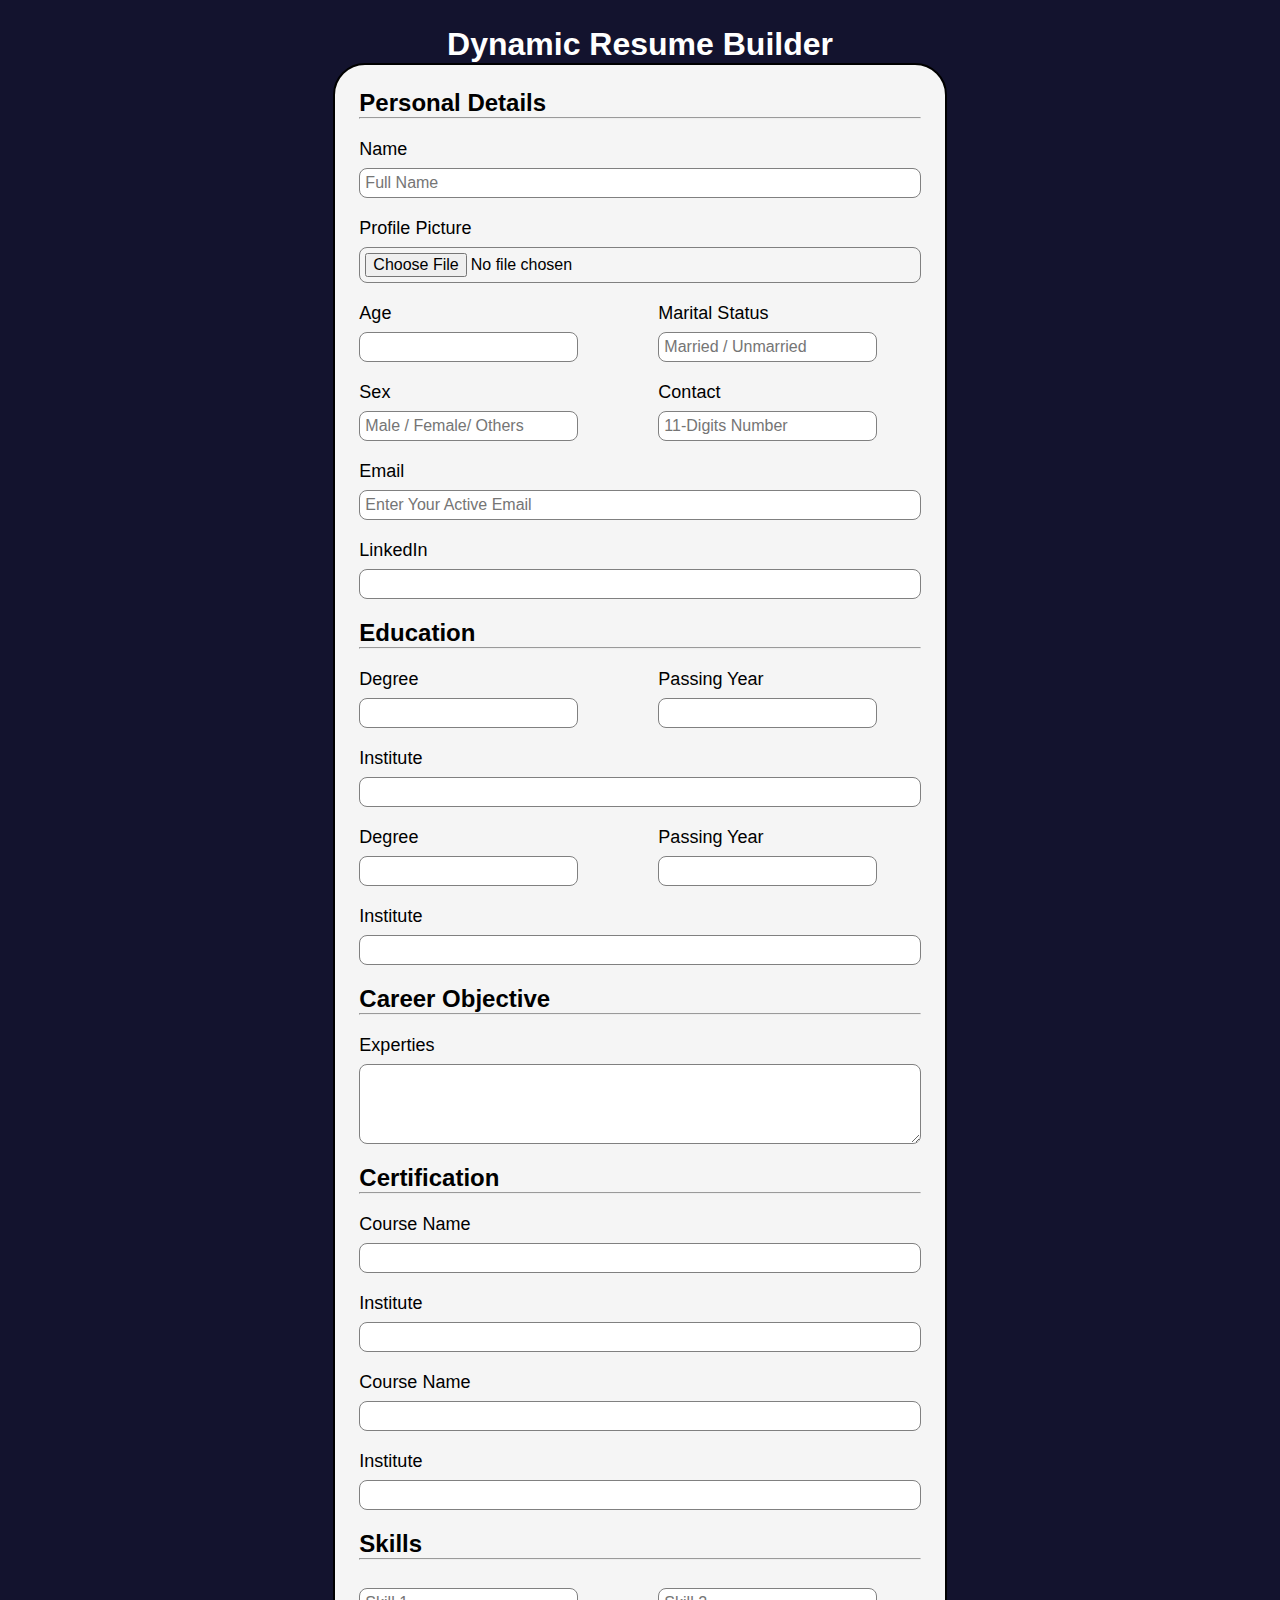
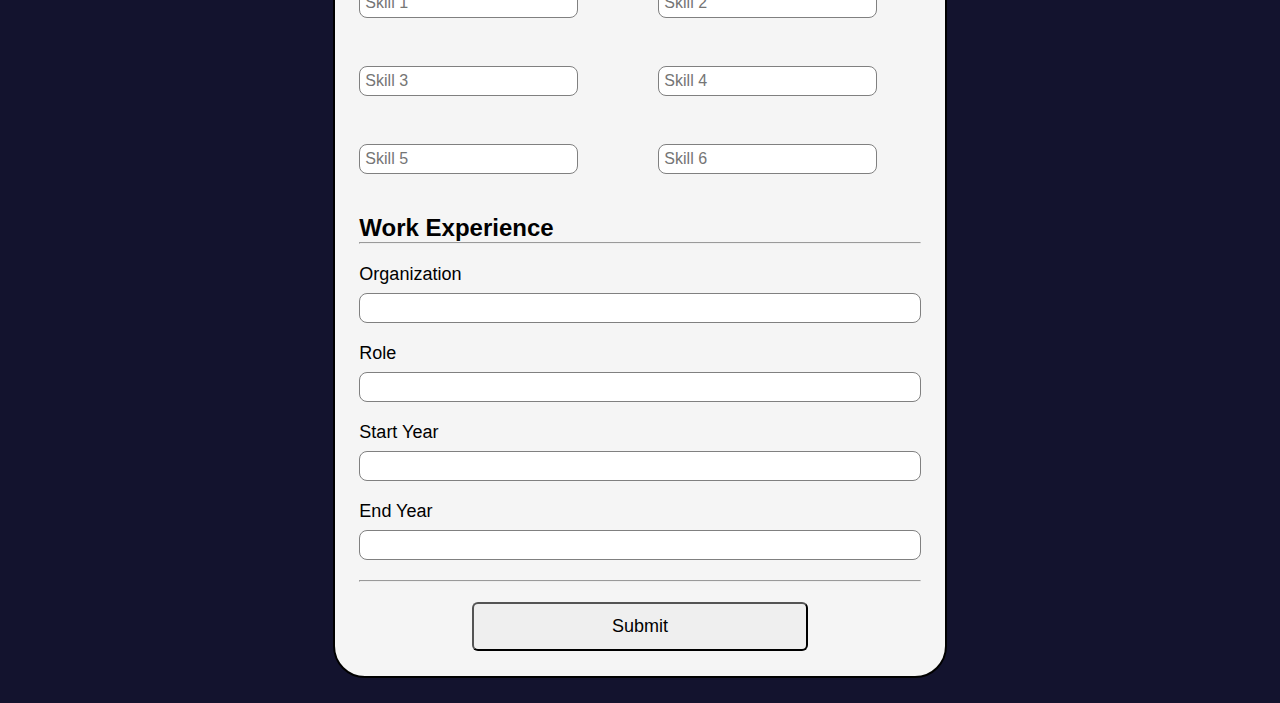
==== index.html @ 8b961856 "first commit" ====
<!DOCTYPE html>
<html lang="en">
<head>
    <meta charset="UTF-8">
    <meta name="viewport" content="width=device-width, initial-scale=1.0">
    <title>Document</title>
    <link rel="stylesheet" href="style.css">
</head>
<body>
    <h1>Dynamic Resume Builder</h1>
    <form id="form">
        <h2>Personal Details</h2>
        <hr style="margin-bottom: 20px;">
        <div class="form-group">
            <Label class="label" for="name">Name</Label>
            <input class="input" type="text" id="name" autocomplete="off" placeholder="Full Name">
        </div>
        <div class="form-group">
            <Label class="label" for="pic">Profile Picture</Label>
            <input class="input" type="file" id="pic" autocomplete="off">
        </div>
        <div class="flexCol">
        <div class="form-group" style="margin-right: 80px;">
            <Label class="label" for="age">Age</Label>
            <input class="input" type="text" id="age" autocomplete="off">
        </div>
        <div class="form-group">
        <label class="label" for="marStatus">Marital Status</label>
            <input class="input" type="text" id="marStatus" placeholder="Married / Unmarried" autocomplete="off">
        <!-- <datalist id="marital_status_options">
            <option value="Single">
            <option value="Married">
            <option value="Divorced">
            <option value="Widowed">
        </datalist> -->
        </div>
    </div>
    <div class="flexCol">
    <div class="form-group" style="margin-right: 80px;">
        <Label class="label" for="gender">Sex</Label>
        <input class="input" type="tel" id="gender" autocomplete="off" placeholder="Male / Female/ Others">
    </div>

        <div class="form-group">
            <Label class="label" for="contact">Contact</Label>
            <input class="input" type="tel" id="contact" autocomplete="off" placeholder="11-Digits Number">
        </div>
    </div>
        <div class="form-group">
            <Label class="label" for="email">Email</Label>
            <input class="input" type="text" id="email" autocomplete="off" placeholder="Enter Your Active Email">
        </div>
        <div class="form-group">
            <Label class="label" for="linkdin">LinkedIn</Label>
            <input class="input" type="text" id="linkdin" autocomplete="off">
        </div>

        <h2>Education</h2>
        <hr style="margin-bottom: 20px;">
        <div class="flexCol">
        <div class="form-group" style="margin-right: 80px;">
            <Label class="label" for="degree1">Degree</Label>
            <input class="input" type="text" id="degree1" autocomplete="off">
        </div>
        <div class="form-group">
            <Label class="label" for="pass1">Passing Year</Label>
            <input class="input" type="text" id="pass1" autocomplete="off">
        </div>
        </div>
        <div class="form-group">
            <Label class="label" for="institute1">Institute</Label>
            <input class="input" type="text" id="institute1" autocomplete="off">
        </div>
        
        <div class="flexCol">
        <div class="form-group" style="margin-right: 80px;">
            <Label class="label" for="degree2">Degree</Label>
            <input class="input" type="text" id="degree2" autocomplete="off">
        </div>
        <div class="form-group">
            <Label class="label" for="pass2">Passing Year</Label>
            <input class="input" type="text" id="pass2" autocomplete="off">
        </div>
        </div>
        <div class="form-group">
            <Label class="label" for="institute2">Institute</Label>
            <input class="input" type="text" id="institute2" autocomplete="off">
        </div>
        
        </div>
        <h2>Career Objective</h2>
        <hr style="margin-bottom: 20px;">
        <div class="form-group">
            <Label class="label" for="careerDiscr" >Experties</Label>
            <textarea  class="input" type="text" id="careerDiscr" style="height: 80px;"  autocomplete="off"></textarea>
        </div>
        <h2>Certification</h2>
        <hr style="margin-bottom: 20px;">
        <div>
        <div class="form-group">
            <Label class="label" for="course1">Course Name</Label>
            <input class="input" type="text" id="course1" autocomplete="off">
        </div>
        <div class="form-group">
            <Label class="label" for="courseLocation1">Institute</Label>
            <input class="input" type="text" id="courseLocation1" autocomplete="off">
        </div>
        <div class="form-group">
            <Label class="label" for="course2">Course Name</Label>
            <input class="input" type="text" id="course2" autocomplete="off">
        </div>
        <div class="form-group">
            <Label class="label" for="courseLocation2">Institute</Label>
            <input class="input" type="text" id="courseLocation2" autocomplete="off">
        </div>
        </div>
        <h2>Skills</h2>
        <hr style="margin-bottom: 20px;">

        
        <div class="flexCol">
        <div class="form-group" style="margin-right: 80px;" >
            <Label class="label" for="skill1"></Label>
            <input class="input mb-20" type="text" id="skill1" autocomplete="off" placeholder="Skill 1">
        </div>
        <div class="form-group" style="margin-right: 80px;">
            <Label class="label" for="skill2"></Label>
            <input class="input mb-20" type="text" id="skill2" autocomplete="off" placeholder="Skill 2">
        </div>
        </div>

        <div class="flexCol">
        <div class="form-group" style="margin-right: 80px;" >
            <Label class="label" for="skill3"></Label>
            <input class="input mb-20" type="text" id="skill3" autocomplete="off" placeholder="Skill 3">
            </div>
            <div class="form-group" style="margin-right: 80px;">
            <Label class="label" for="skill4"></Label>
            <input class="input mb-20" type="text" id="skill4" autocomplete="off" placeholder="Skill 4">
        </div>
        </div>

        <div class="flexCol">
        <div class="form-group" style="margin-right: 80px;" >
            <Label class="label" for="skill5"></Label>
            <input class="input mb-20" type="text" id="skill5" autocomplete="off" placeholder="Skill 5">
            </div>
            <div class="form-group" style="margin-right: 80px;">
            <Label class="label" for="skill6"></Label>
            <input class="input mb-20" type="text" id="skill6" autocomplete="off" placeholder="Skill 6">
        </div>
        </div>
        <h2>Work Experience</h2>
        <hr style="margin-bottom: 20px;">
        <div class="form-group">
            <Label class="label" for="org">Organization</Label>
            <input class="input" type="text" id="org" autocomplete="off">
        </div>
        <div class="form-group">
            <Label class="label" for="roll">Role</Label>
            <input class="input" type="text" id="role" autocomplete="off">
        </div>
        <div class="form-group">
            <Label class="label" for="stYear">Start Year</Label>
            <input class="input" type="text" id="stYear" autocomplete="off">
        </div>
        <div class="form-group">
            <Label class="label" for="endYear">End Year</Label>
            <input class="input" type="text" id="endYear" autocomplete="off">
        </div>
        <hr style="margin-bottom: 20px;">
        <div class="btnSubmit">
        <input id="submitBtn" class="submit" type="submit">
        </div>
    </form>

</body>
<script src="script.js"></script>
</html>
---- style.css ----
*{
    margin: 0;
    padding: 0;
    box-sizing: border-box;
    font-family: Arial, Helvetica, sans-serif;
}

h1{
    color: white;
}

body{
    width: 100%;
    display: flex;
    flex-direction: column;
    justify-content: center;
    align-items: center;
    padding: 2%;
    background-color: #13132e;
}

form{
    border: 2px solid black;
    width: 50%;
    padding: 2%;
    border-radius: 32px;
    background-color: whitesmoke;
}

.form-group{
    display: flex;
    flex-direction: column;
    margin-bottom: 20px;
}

.label{
    font-size: 18px;
    margin-bottom: 8px;
}

.input{
    font-size: 16px;
    padding: 5px;
    border-radius: 8px;
    border: 1px solid gray;
    outline: none;

    &:focus{
        border: 1px solid blue;
    }
}

.mb-20{
    margin-bottom: 20px;
}
.submit{
    font-size: 18px;
    padding: 12px;
    border-radius: 6px;
    width: 60%;
    &:hover{
        background-color: #13132e;
        color: white;
    }
    
    &:active{
        transform: scale(0.995);
        }
    }

    .btnSubmit{
        text-align: center;
    }

    /* Make sure the textarea content wraps properly */
textarea {
    word-wrap: break-word;
    white-space: pre-wrap; /*Ensures new lines in the text are respectedn */
}

.flexCol{
    width: 100%;
    display: flex;
    
}
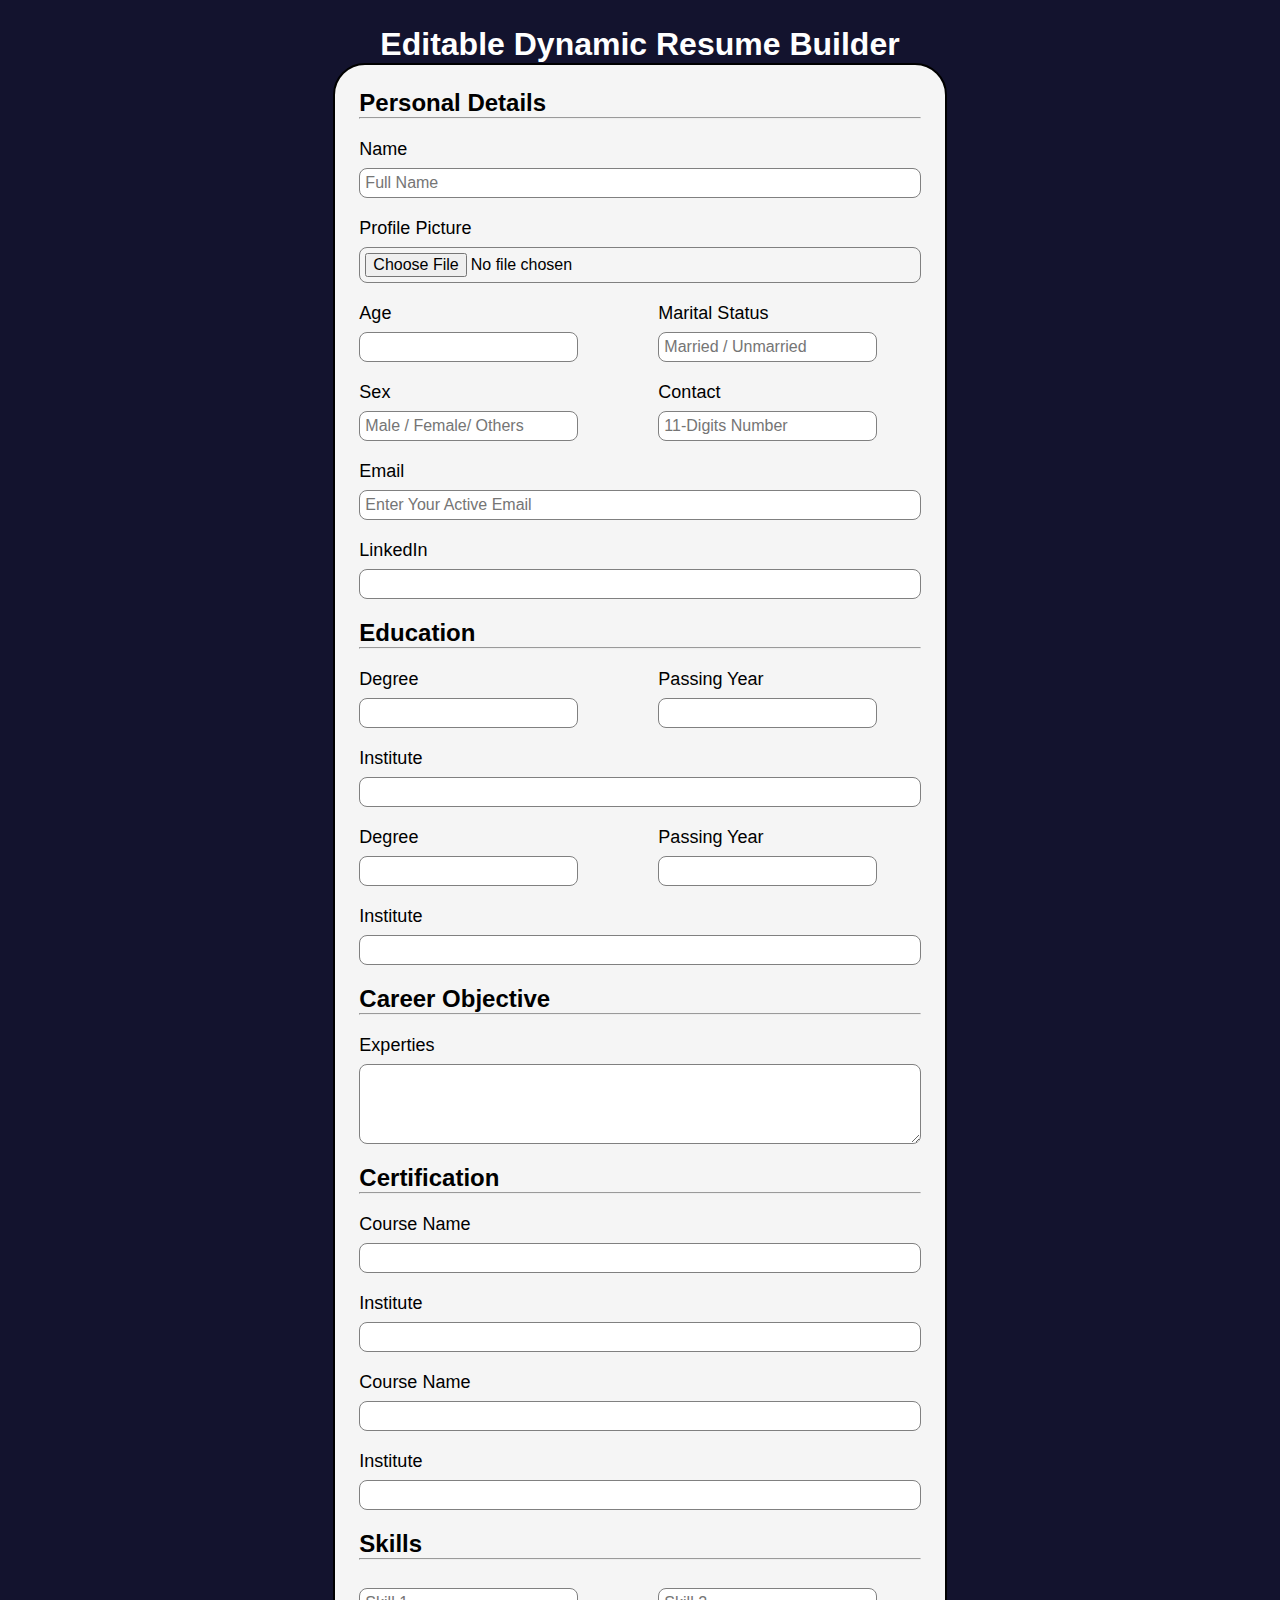
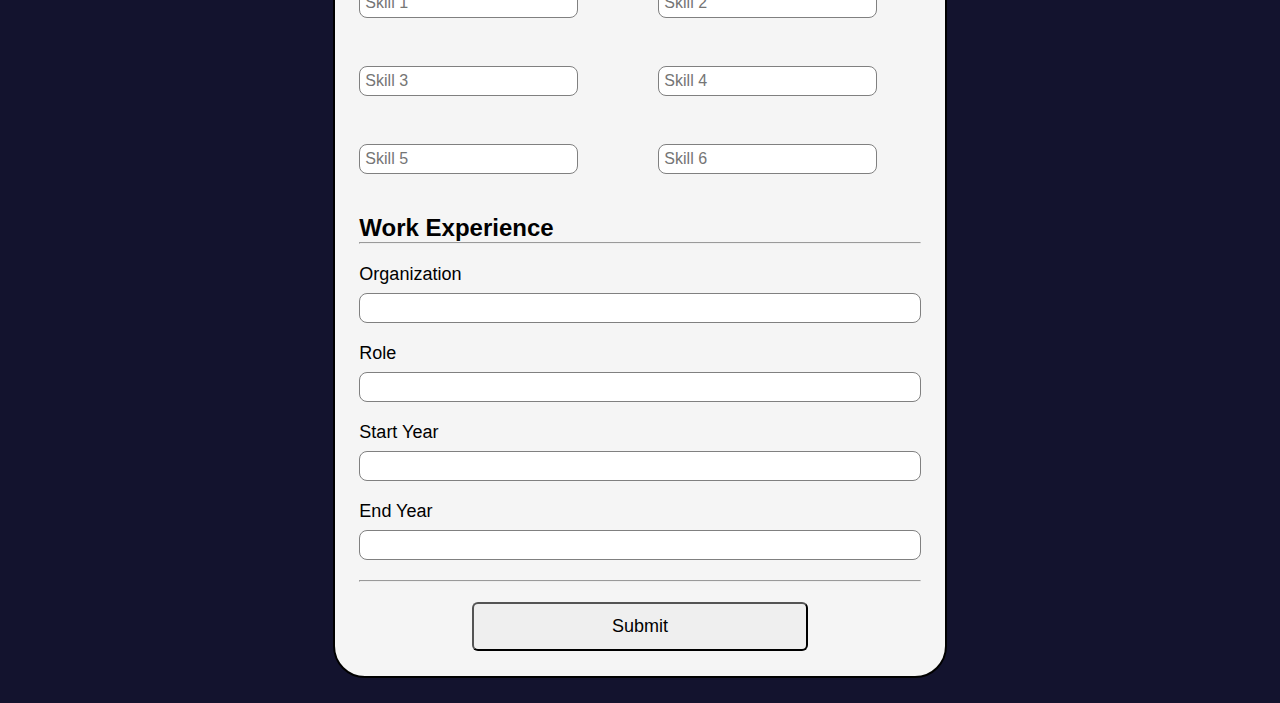
==== commit 95224e29: "first commit" ====
--- a/index.html
+++ b/index.html
@@ -7,26 +7,26 @@
     <link rel="stylesheet" href="style.css">
 </head>
 <body>
-    <h1>Dynamic Resume Builder</h1>
+    <h1>Editable Dynamic Resume Builder</h1>
     <form id="form">
         <h2>Personal Details</h2>
         <hr style="margin-bottom: 20px;">
         <div class="form-group">
             <Label class="label" for="name">Name</Label>
-            <input class="input" type="text" id="name" autocomplete="off" placeholder="Full Name">
+            <input class="input" type="text" id="name"  placeholder="Full Name">
         </div>
         <div class="form-group">
             <Label class="label" for="pic">Profile Picture</Label>
-            <input class="input" type="file" id="pic" autocomplete="off">
+            <input class="input" type="file" id="pic" >
         </div>
         <div class="flexCol">
         <div class="form-group" style="margin-right: 80px;">
             <Label class="label" for="age">Age</Label>
-            <input class="input" type="text" id="age" autocomplete="off">
+            <input class="input" type="text" id="age" >
         </div>
         <div class="form-group">
         <label class="label" for="marStatus">Marital Status</label>
-            <input class="input" type="text" id="marStatus" placeholder="Married / Unmarried" autocomplete="off">
+            <input class="input" type="text" id="marStatus" placeholder="Married / Unmarried" >
         <!-- <datalist id="marital_status_options">
             <option value="Single">
             <option value="Married">
@@ -38,21 +38,21 @@
     <div class="flexCol">
     <div class="form-group" style="margin-right: 80px;">
         <Label class="label" for="gender">Sex</Label>
-        <input class="input" type="tel" id="gender" autocomplete="off" placeholder="Male / Female/ Others">
+        <input class="input" type="tel" id="gender"  placeholder="Male / Female/ Others">
     </div>
 
         <div class="form-group">
             <Label class="label" for="contact">Contact</Label>
-            <input class="input" type="tel" id="contact" autocomplete="off" placeholder="11-Digits Number">
+            <input class="input" type="tel" id="contact"  placeholder="11-Digits Number">
         </div>
     </div>
         <div class="form-group">
             <Label class="label" for="email">Email</Label>
-            <input class="input" type="text" id="email" autocomplete="off" placeholder="Enter Your Active Email">
+            <input class="input" type="text" id="email"  placeholder="Enter Your Active Email">
         </div>
         <div class="form-group">
             <Label class="label" for="linkdin">LinkedIn</Label>
-            <input class="input" type="text" id="linkdin" autocomplete="off">
+            <input class="input" type="text" id="linkdin" >
         </div>
 
         <h2>Education</h2>
@@ -60,31 +60,31 @@
         <div class="flexCol">
         <div class="form-group" style="margin-right: 80px;">
             <Label class="label" for="degree1">Degree</Label>
-            <input class="input" type="text" id="degree1" autocomplete="off">
+            <input class="input" type="text" id="degree1" >
         </div>
         <div class="form-group">
             <Label class="label" for="pass1">Passing Year</Label>
-            <input class="input" type="text" id="pass1" autocomplete="off">
+            <input class="input" type="text" id="pass1" >
         </div>
         </div>
         <div class="form-group">
             <Label class="label" for="institute1">Institute</Label>
-            <input class="input" type="text" id="institute1" autocomplete="off">
+            <input class="input" type="text" id="institute1" >
         </div>
         
         <div class="flexCol">
         <div class="form-group" style="margin-right: 80px;">
             <Label class="label" for="degree2">Degree</Label>
-            <input class="input" type="text" id="degree2" autocomplete="off">
+            <input class="input" type="text" id="degree2" >
         </div>
         <div class="form-group">
             <Label class="label" for="pass2">Passing Year</Label>
-            <input class="input" type="text" id="pass2" autocomplete="off">
+            <input class="input" type="text" id="pass2" >
         </div>
         </div>
         <div class="form-group">
             <Label class="label" for="institute2">Institute</Label>
-            <input class="input" type="text" id="institute2" autocomplete="off">
+            <input class="input" type="text" id="institute2" >
         </div>
         
         </div>
@@ -92,26 +92,26 @@
         <hr style="margin-bottom: 20px;">
         <div class="form-group">
             <Label class="label" for="careerDiscr" >Experties</Label>
-            <textarea  class="input" type="text" id="careerDiscr" style="height: 80px;"  autocomplete="off"></textarea>
+            <textarea  class="input" type="text" id="careerDiscr" style="height: 80px;"  ></textarea>
         </div>
         <h2>Certification</h2>
         <hr style="margin-bottom: 20px;">
         <div>
         <div class="form-group">
             <Label class="label" for="course1">Course Name</Label>
-            <input class="input" type="text" id="course1" autocomplete="off">
+            <input class="input" type="text" id="course1" >
         </div>
         <div class="form-group">
             <Label class="label" for="courseLocation1">Institute</Label>
-            <input class="input" type="text" id="courseLocation1" autocomplete="off">
+            <input class="input" type="text" id="courseLocation1" >
         </div>
         <div class="form-group">
             <Label class="label" for="course2">Course Name</Label>
-            <input class="input" type="text" id="course2" autocomplete="off">
+            <input class="input" type="text" id="course2" >
         </div>
         <div class="form-group">
             <Label class="label" for="courseLocation2">Institute</Label>
-            <input class="input" type="text" id="courseLocation2" autocomplete="off">
+            <input class="input" type="text" id="courseLocation2" >
         </div>
         </div>
         <h2>Skills</h2>
@@ -121,52 +121,52 @@
         <div class="flexCol">
         <div class="form-group" style="margin-right: 80px;" >
             <Label class="label" for="skill1"></Label>
-            <input class="input mb-20" type="text" id="skill1" autocomplete="off" placeholder="Skill 1">
+            <input class="input mb-20" type="text" id="skill1"  placeholder="Skill 1">
         </div>
         <div class="form-group" style="margin-right: 80px;">
             <Label class="label" for="skill2"></Label>
-            <input class="input mb-20" type="text" id="skill2" autocomplete="off" placeholder="Skill 2">
+            <input class="input mb-20" type="text" id="skill2"  placeholder="Skill 2">
         </div>
         </div>
 
         <div class="flexCol">
         <div class="form-group" style="margin-right: 80px;" >
             <Label class="label" for="skill3"></Label>
-            <input class="input mb-20" type="text" id="skill3" autocomplete="off" placeholder="Skill 3">
+            <input class="input mb-20" type="text" id="skill3"  placeholder="Skill 3">
             </div>
             <div class="form-group" style="margin-right: 80px;">
             <Label class="label" for="skill4"></Label>
-            <input class="input mb-20" type="text" id="skill4" autocomplete="off" placeholder="Skill 4">
+            <input class="input mb-20" type="text" id="skill4"  placeholder="Skill 4">
         </div>
         </div>
 
         <div class="flexCol">
         <div class="form-group" style="margin-right: 80px;" >
             <Label class="label" for="skill5"></Label>
-            <input class="input mb-20" type="text" id="skill5" autocomplete="off" placeholder="Skill 5">
+            <input class="input mb-20" type="text" id="skill5"  placeholder="Skill 5">
             </div>
             <div class="form-group" style="margin-right: 80px;">
             <Label class="label" for="skill6"></Label>
-            <input class="input mb-20" type="text" id="skill6" autocomplete="off" placeholder="Skill 6">
+            <input class="input mb-20" type="text" id="skill6"  placeholder="Skill 6">
         </div>
         </div>
         <h2>Work Experience</h2>
         <hr style="margin-bottom: 20px;">
         <div class="form-group">
             <Label class="label" for="org">Organization</Label>
-            <input class="input" type="text" id="org" autocomplete="off">
+            <input class="input" type="text" id="org" >
         </div>
         <div class="form-group">
             <Label class="label" for="roll">Role</Label>
-            <input class="input" type="text" id="role" autocomplete="off">
+            <input class="input" type="text" id="role" >
         </div>
         <div class="form-group">
             <Label class="label" for="stYear">Start Year</Label>
-            <input class="input" type="text" id="stYear" autocomplete="off">
+            <input class="input" type="text" id="stYear" >
         </div>
         <div class="form-group">
             <Label class="label" for="endYear">End Year</Label>
-            <input class="input" type="text" id="endYear" autocomplete="off">
+            <input class="input" type="text" id="endYear" >
         </div>
         <hr style="margin-bottom: 20px;">
         <div class="btnSubmit">
